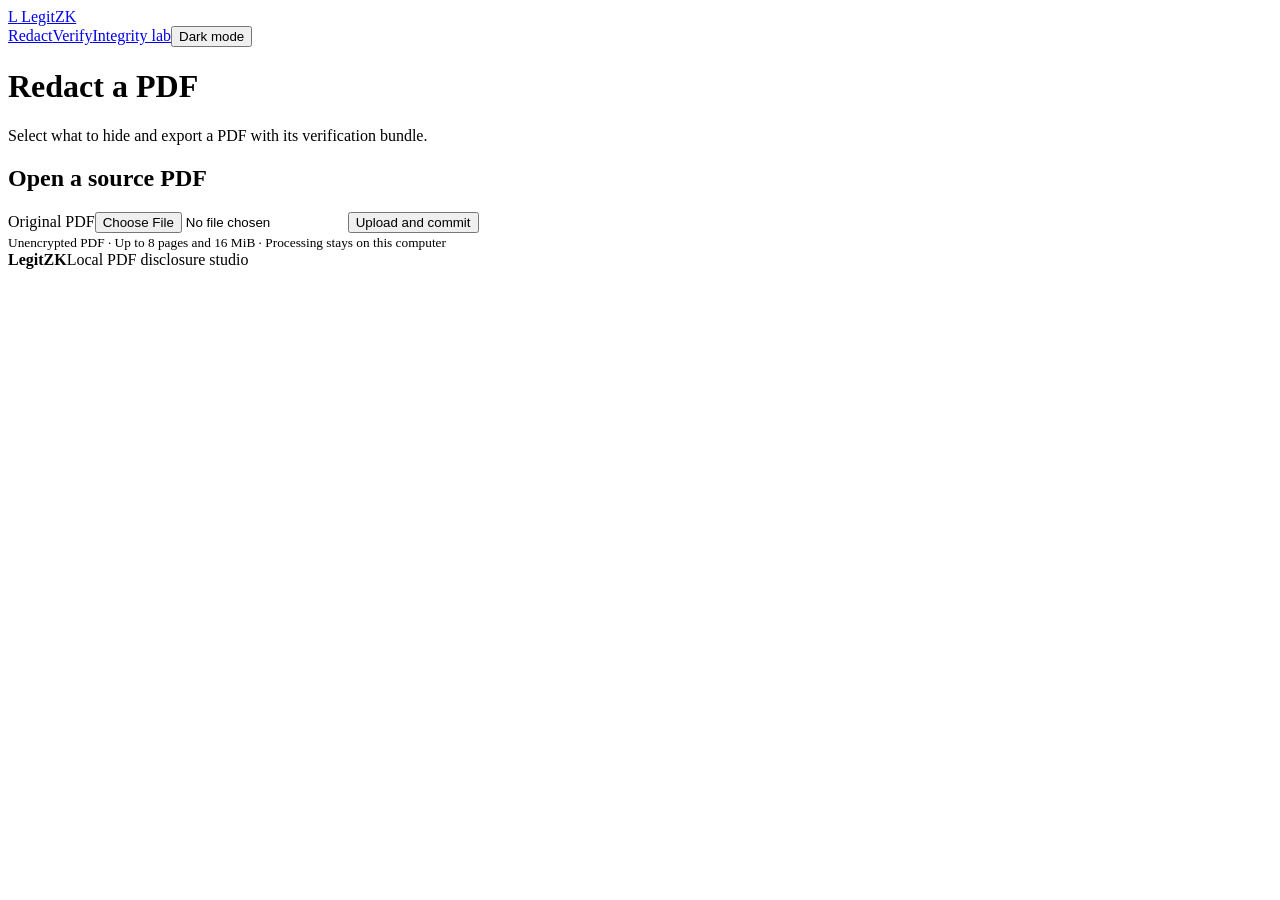
==== pdf_web/index.html @ 36a41941 "Add LegitZK PDF Disclosure Studio and setup guide" ====
<!doctype html>
<html lang="en">
<head>
  <meta charset="utf-8">
  <meta name="viewport" content="width=device-width, initial-scale=1">
  <meta name="description" content="Local PDF redaction and verifiable disclosure">
  <title>LegitZK · PDF Disclosure Studio</title>
  <link rel="stylesheet" href="/assets/style.css">
  <script type="module" src="/assets/studio.js"></script>
</head>
<body>
<header class="topbar"><a href="/" class="brand"><span class="mark" aria-hidden="true">L</span> LegitZK</a>
  <nav aria-label="Main navigation"><a href="#studio" data-view="studio">Redact</a><a href="#verify" data-view="verify">Verify</a><a href="#lab" data-view="lab">Integrity lab</a><button id="theme" class="quiet" type="button">Dark mode</button></nav></header>
<main>
  <p id="status" role="status" aria-live="polite" hidden></p>
  <div id="view-studio" class="view">
    <div class="studio-heading"><div><h1>Redact a PDF</h1><p class="lead">Select what to hide and export a PDF with its verification bundle.</p></div></div>
  <section class="card" id="upload">
    <h2>Open a source PDF</h2>
    <form id="upload-form" class="upload-layout"><label>Original PDF<input type="file" name="pdf" accept=".pdf,application/pdf" required></label><button>Upload and commit</button></form>
    <small>Unencrypted PDF · Up to 8 pages and 16 MiB · Processing stays on this computer</small>
  </section>
  <section class="workspace" id="workspace" hidden>
    <article class="card canvas-card">
      <div class="panel-heading"><h2>Page preview</h2>
        <div class="actions"><button id="previous" class="quiet" aria-label="Previous page">‹</button><span id="page-index"></span><button id="next" class="quiet" aria-label="Next page">›</button></div></div>
      <label>Drag tool <select id="mode"><option value="hide">Mark to hide</option><option value="keep">Mark to keep visible</option></select></label>
      <small>Redactions snap outward to the 8-pixel proof grid. Review the shaded plan before exporting.</small>
      <div class="legend"><span class="hide">Hide</span><span class="keep">Keep visible</span><span class="candidate">Unreviewed suggestion</span></div>
      <div class="canvas-well"><canvas id="page" aria-label="Document preview with marked regions"></canvas></div>
      <details><summary>Enter region coordinates</summary>
        <form id="coordinates">
          <p>Enter pixel bounds from the top-left of the displayed page. The right and bottom bounds are exclusive.</p>
          <div class="grid"><label>Left<input name="x" type="number" required min="0" value="0"></label><label>Top<input name="y" type="number" required min="0" value="0"></label>
            <label>Right<input name="right" type="number" required min="1" value="32"></label><label>Bottom<input name="bottom" type="number" required min="1" value="32"></label></div>
          <button class="quiet">Add region</button>
        </form>
      </details>
    </article>
    <aside class="sidebar">
      <section class="card"><h2>Find sensitive fields</h2>
        <form id="detect-form">
          <label>Custom search phrases <textarea name="custom" rows="3" placeholder="Settlement Amount =>&#10;Example Company Ltd"></textarea></label>
          <small>One phrase per line. Add <code>=&gt;</code> to locate the same-line value after a label.</small>
          <label class="check"><input id="financial-detection" type="checkbox" name="financial"> Include financial identifiers</label>
          <label class="check"><input type="checkbox" name="ocr"> Include local OCR for scans</label>
          <button>Detect fields</button>
        </form>
        <p id="detection-notice" role="status"></p>
        <button id="hide-identified" class="quiet" type="button" hidden>Hide all labeled identifiers</button>
        <div id="suggestions" class="review-list"></div>
      </section>
      <section class="card"><div class="panel-heading"><h2>Approved regions</h2><span class="badge" id="counts">0</span></div>
        <p>Review every page for missed sensitive content.</p><div id="approved" class="review-list"></div>
      </section>
      <section class="card"><h2>Disclosure request</h2>
        <form id="policy">
          <label>Recipient<input name="audience" maxlength="100" required placeholder="External reviewer"></label>
          <button>Review redaction plan</button>
        </form>
        <p id="plan-summary" role="status"></p>
        <ul id="privacy-inference" class="review-list"></ul>
        <label class="check"><input type="checkbox" id="scan-export" checked> Scan final PDF for protected values using local OCR</label>
        <p id="release-scan-status" role="status"></p>
        <ul id="release-findings" class="review-list"></ul>
        <details id="exposure-panel" hidden open>
          <summary>Cumulative exposure</summary>
          <p id="exposure-summary" role="status"></p>
          <ul id="exposure-pages"></ul>
          <small>Uses this exact source and recipient label. Record exports intended for this recipient to include them in future checks.</small>
          <label class="check"><input id="record-exposure" type="checkbox"> Record this export locally</label>
        </details>
        <div class="actions"><button id="prove" disabled>Generate proof and PDF</button><button id="save-source-receipt" class="quiet">Save source receipt</button><button id="close" class="quiet">Close source</button></div>
        <div class="actions" id="exports" hidden><button class="quiet" id="save-pdf">Download redacted PDF</button><button class="quiet" id="save-proof">Download proof ZIP</button></div>
      </section>
    </aside>
  </section>
  </div>
  <div id="view-verify" class="view" hidden>
    <div class="studio-heading"><div><h1>Verify a disclosure</h1><p class="lead">Confirm the PDF and locate changed or missing evidence files.</p></div></div>
    <section class="card verifier">
      <form id="verify-form"><div class="grid">
        <label>Redacted PDF<input required name="pdf" type="file" accept=".pdf,application/pdf"></label>
        <label>Proof ZIP<input required name="zip" type="file" accept=".zip,application/zip"></label>
      </div>
        <div><button>Verify disclosure</button></div>
        <label class="check"><input type="checkbox" name="forensic_ocr"> Compare visible field values with OCR if the PDF changed</label>
        <details><summary>Check against an expected source</summary>
          <p>Use a signed receipt you saved at ingestion or received independently before disclosure.</p>
          <label>Expected source receipt<input name="expected" type="file" accept=".json,application/json"></label>
        </details>
      </form>
      <p id="result" role="status" aria-live="polite"></p>
      <button id="save-inspection" class="quiet" type="button" hidden>Download inspection report</button>
      <ul id="file-checks" class="file-checks"></ul>
      <p id="verify-comparison" hidden></p>
      <ul id="verify-changes"></ul>
      <ul id="verify-ocr-fields"></ul>
      <img id="verify-preview" hidden alt="Submitted PDF page with changed regions outlined">
    </section>
  </div>
  <div id="view-lab" class="view" hidden>
    <div class="studio-heading"><div><h1>Integrity lab</h1><p class="lead">Edit a test copy or compare two source revisions.</p></div></div>
    <section class="card verifier">
      <h2>Edit a PDF test copy</h2>
      <p>Apply each edit to the working copy, one region at a time. Download the result when you finish.</p>
      <form id="revision-editor">
        <label>PDF to edit<input required name="file" type="file" accept=".pdf,application/pdf"></label>
        <div class="grid">
          <label>Page number<input required type="number" name="page" min="1" max="8" value="1"></label>
          <label>Edit mode<select name="mode"><option value="native">Replace extractable text</option>
          <option value="raster" selected>Replace visible pixels</option></select></label>
        </div>
        <label id="revision-old" hidden>Original value<input name="old" maxlength="120"></label>
        <div id="revision-region">
          <button id="revision-preview" class="quiet" type="button">Preview page</button>
          <p>Drag a rectangle around the visible value.</p>
          <canvas id="revision-canvas" hidden aria-label="Page preview for choosing the value to replace"></canvas>
        </div>
        <label>Replacement value<input required name="replacement" maxlength="120"></label>
        <div class="actions">
          <button id="revision-apply" type="submit">Apply edit</button>
          <button id="revision-download" class="quiet" type="button" disabled>Download edited test copy</button>
        </div>
      </form>
      <p id="revision-status" role="status"></p>
      <dl id="revision-hashes" hidden>
        <dt>Original SHA-256</dt><dd><code id="revision-original-hash"></code></dd>
        <dt>Edited copy SHA-256</dt><dd><code id="revision-edited-hash"></code></dd>
      </dl>
    </section>
    <section class="card verifier">
      <h2>Investigate a source revision</h2>
      <p>Use the original source PDF and its saved receipt. For a redacted candidate, add the proof ZIP from that export so the comparison accounts for authorized redactions.</p>
      <form id="source-investigation">
        <div class="grid">
          <label>Baseline PDF<input name="baseline" type="file" accept=".pdf,application/pdf" required></label>
          <label>Candidate PDF<input name="candidate" type="file" accept=".pdf,application/pdf" required></label>
          <label>Saved source receipt<input name="receipt" type="file" accept=".json,application/json" required></label>
          <label>Proof ZIP for a redacted candidate<input name="proof" type="file" accept=".zip,application/zip"></label>
        </div>
        <label class="check"><input name="include_values" type="checkbox"> Include field values in results and report</label>
        <div><button>Compare source PDFs</button></div>
      </form>
      <div class="actions">
        <button id="field-example" class="quiet" type="button">Run synthetic field-change test</button>
        <button id="save-field-example" class="quiet" type="button" hidden>Download test PDFs and receipt</button>
      </div>
      <p id="investigation-result" role="status"></p>
      <ul id="investigation-disclosure-changes"></ul>
      <img id="investigation-disclosure-preview" hidden alt="Candidate PDF with differences from the verified export outlined">
      <div id="investigation-detail" hidden>
        <h3>Signature and provenance</h3>
        <dl id="investigation-provenance"></dl>
        <h3>Native field differences</h3>
        <ul id="investigation-fields"></ul>
        <h3>Visual findings</h3>
        <ul id="investigation-pages"></ul>
        <img id="investigation-preview" hidden alt="Outlined changes in the candidate">
        <h3>Structural observations</h3>
        <ul id="investigation-structure"></ul>
        <details><summary>Analysis limitations</summary><ul id="investigation-limits"></ul></details>
        <button id="save-investigation" class="quiet" type="button">Download investigation report</button>
      </div>
    </section>
  </div>
</main>
<footer><strong>LegitZK</strong><span>Local PDF disclosure studio</span></footer>
</body>
</html>
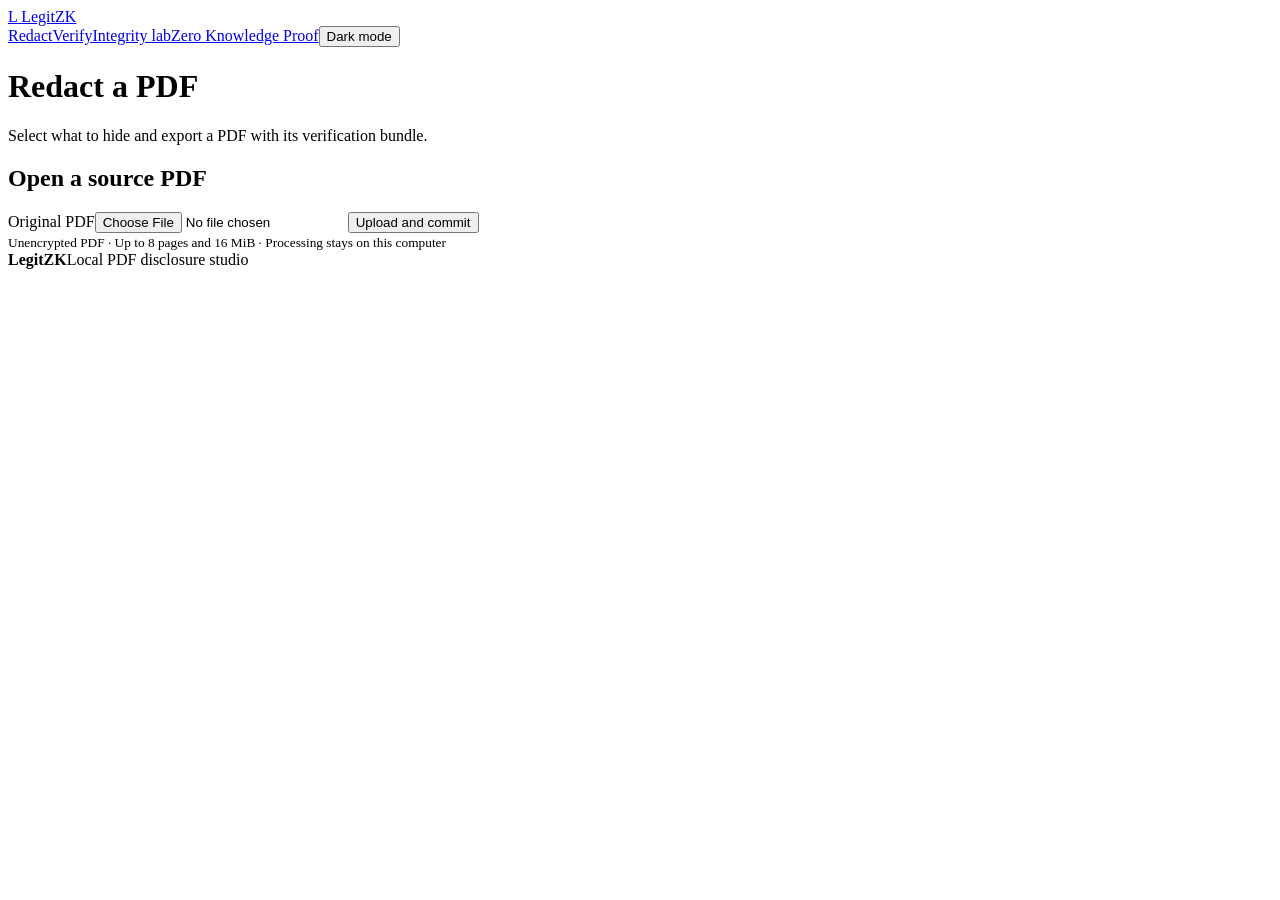
==== commit cbe799a2: "Add source-bound zero-knowledge field matching" ====
--- a/pdf_web/index.html
+++ b/pdf_web/index.html
@@ -10,7 +10,7 @@
 </head>
 <body>
 <header class="topbar"><a href="/" class="brand"><span class="mark" aria-hidden="true">L</span> LegitZK</a>
-  <nav aria-label="Main navigation"><a href="#studio" data-view="studio">Redact</a><a href="#verify" data-view="verify">Verify</a><a href="#lab" data-view="lab">Integrity lab</a><button id="theme" class="quiet" type="button">Dark mode</button></nav></header>
+  <nav aria-label="Main navigation"><a href="#studio" data-view="studio">Redact</a><a href="#verify" data-view="verify">Verify</a><a href="#lab" data-view="lab">Integrity lab</a><a href="#zk" data-view="zk">Zero Knowledge Proof</a><button id="theme" class="quiet" type="button">Dark mode</button></nav></header>
 <main>
   <p id="status" role="status" aria-live="polite" hidden></p>
   <div id="view-studio" class="view">
@@ -70,6 +70,19 @@
           <small>Uses this exact source and recipient label. Record exports intended for this recipient to include them in future checks.</small>
           <label class="check"><input id="record-exposure" type="checkbox"> Record this export locally</label>
         </details>
+        <details id="field-registration" hidden>
+          <summary>Register fields for private matching</summary>
+          <p>Select a region that covers the entire value. Confirm the value against the original. The label, type, unit, and region are shared with the recipient.</p>
+          <form id="register-field">
+            <label>Hide region<select name="region" required></select></label>
+            <label>Public label<input name="label" maxlength="80" required></label>
+            <label>Datatype<select name="type"><option value="amount">Amount (two decimal places)</option><option value="date">Date (YYYY-MM-DD)</option><option value="code">Code or text</option></select></label>
+            <label>Currency code for amounts<input name="unit" maxlength="3" placeholder="INR"></label>
+            <label>Private value<input name="value" maxlength="128" required autocomplete="off"></label>
+            <button type="submit">Add field</button>
+          </form>
+          <ul id="registered-fields"></ul>
+        </details>
         <div class="actions"><button id="prove" disabled>Generate proof and PDF</button><button id="save-source-receipt" class="quiet">Save source receipt</button><button id="close" class="quiet">Close source</button></div>
         <div class="actions" id="exports" hidden><button class="quiet" id="save-pdf">Download redacted PDF</button><button class="quiet" id="save-proof">Download proof ZIP</button></div>
       </section>
@@ -164,6 +177,42 @@
       </div>
     </section>
   </div>
+  <div id="view-zk" class="view" hidden>
+    <div class="studio-heading"><div><h1>Zero Knowledge Proof</h1><p class="lead">Confirm an exact match to an owner-registered hidden field.</p></div></div>
+    <section class="card verifier">
+      <h2>Recipient</h2>
+      <form id="zk-disclosure">
+        <label>Redacted PDF<input name="pdf" type="file" accept=".pdf" required></label>
+        <label>Proof ZIP<input name="zip" type="file" accept=".zip" required></label>
+        <button>Load verified fields</button>
+      </form>
+      <div id="zk-fields" hidden>
+        <form id="zk-request">
+          <label>Registered field<select name="field" required></select></label>
+          <p id="zk-format"></p>
+          <label>Candidate value<input name="candidate" maxlength="128" required autocomplete="off"></label>
+          <button>Download match request</button>
+        </form>
+        <form id="zk-verify">
+          <label>Your retained match request<input name="request" type="file" accept=".json" required></label>
+          <label>Owner’s match proof<input name="response" type="file" accept=".json" required></label>
+          <button>Verify match proof</button>
+        </form>
+      </div>
+      <p id="zk-recipient-result" role="status"></p>
+    </section>
+    <section class="card verifier">
+      <h2>Document owner</h2>
+      <p>Keep the original export workspace open. A verified match confirms the candidate exactly. Approve only values you intend to confirm.</p>
+      <form id="zk-owner">
+        <label>Recipient’s match request<input name="request" type="file" accept=".json" required></label>
+        <p id="zk-candidate"></p>
+        <label class="check"><input type="checkbox" name="approved" required> Approve a proof for the displayed candidate</label>
+        <button>Generate match proof</button>
+      </form>
+      <p id="zk-owner-result" role="status"></p>
+    </section>
+  </div>
 </main>
 <footer><strong>LegitZK</strong><span>Local PDF disclosure studio</span></footer>
 </body>
